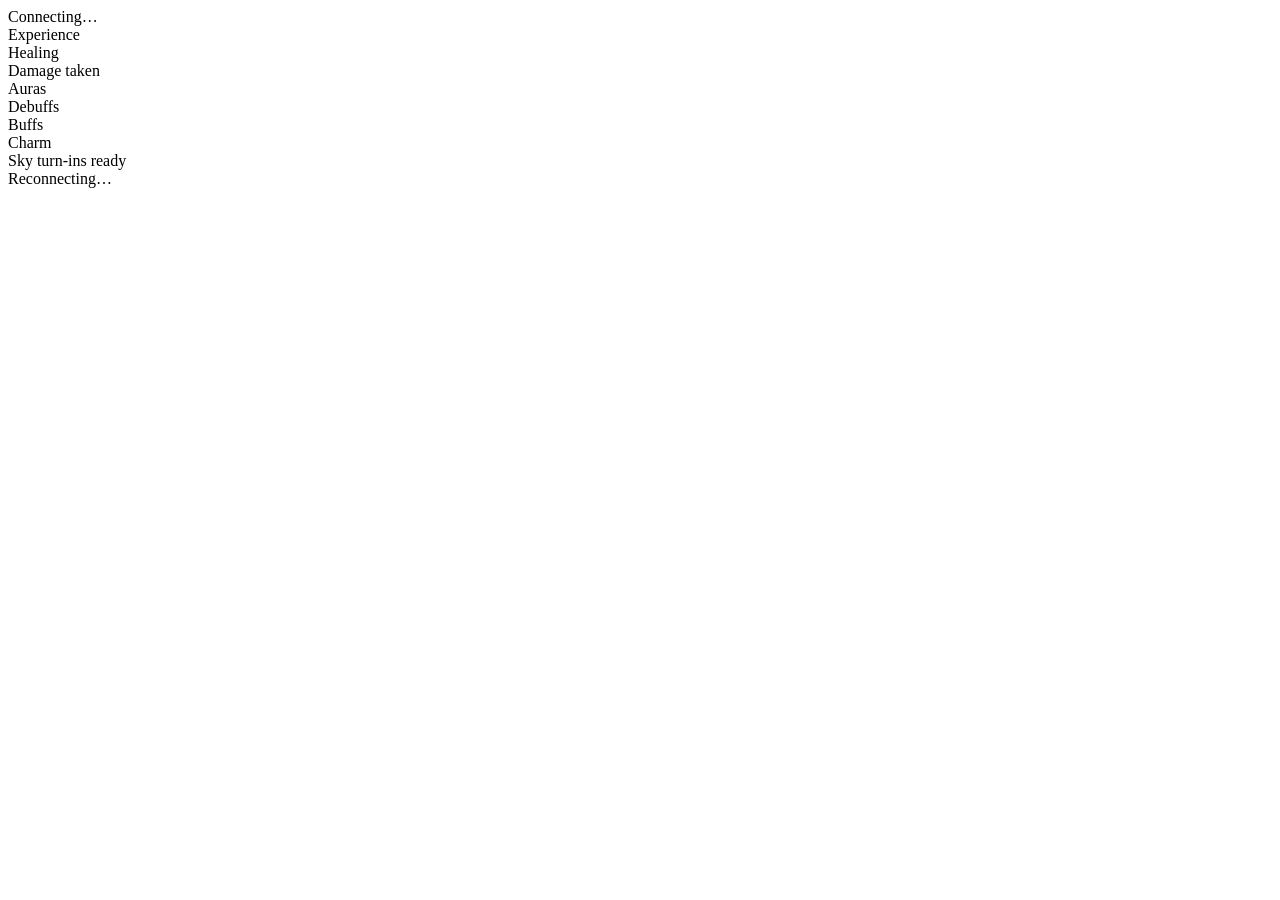
==== crates/eqlparserd/assets/overlay.html @ 8be7443f "Persist history across log files; charm, export and death analysis Five additions, the first of whic" ====
<!doctype html>
<html lang="en">
  <head>
    <meta charset="utf-8" />
    <meta name="viewport" content="width=device-width, initial-scale=1" />
    <title>EQL Overlay</title>
    <link rel="stylesheet" href="/overlay.css" />
  </head>
  <body>
    <div id="app">
      <div id="meter" class="panel">
        <div class="head">
          <span id="enc-title" class="title idle">Connecting…</span>
          <span id="enc-meta" class="meta"></span>
        </div>
        <div id="rows" class="rows"></div>
        <div id="enc-sub" class="sub"></div>
      </div>

      <div id="xp-panel" class="panel">
        <div class="head">
          <span id="xp-title" class="title">Experience</span>
          <span id="xp-meta" class="meta"></span>
        </div>
        <div id="xp-rows" class="rows"></div>
      </div>

      <div id="heal-panel" class="panel">
        <div class="head"><span class="title">Healing</span></div>
        <div id="heal-rows" class="rows"></div>
      </div>

      <div id="taken-panel" class="panel">
        <div class="head"><span class="title">Damage taken</span></div>
        <div id="taken-rows" class="rows"></div>
      </div>

      <div id="aura-panel" class="panel">
        <div class="head">
          <span class="title">Auras</span>
          <span id="aura-meta" class="meta"></span>
        </div>
        <div id="auras" class="rows"></div>
      </div>

      <div id="debuff-panel" class="panel">
        <div class="head"><span class="title">Debuffs</span></div>
        <div id="debuffs" class="rows"></div>
      </div>

      <div id="buff-panel" class="panel">
        <div class="head">
          <span class="title">Buffs</span>
        </div>
        <div id="buffs" class="buffs"></div>
      </div>

      <div id="charm-panel" class="panel hidden">
        <div class="head">
          <span class="title">Charm</span>
          <span id="charm-meta" class="meta"></span>
        </div>
        <div id="charm-rows" class="rows"></div>
      </div>

      <div id="sky-panel" class="panel hidden">
        <div class="head">
          <span class="title">Sky turn-ins ready</span>
          <span id="sky-meta" class="meta"></span>
        </div>
        <div id="sky-rows" class="rows"></div>
      </div>

      <div id="status" class="panel offline hidden">Reconnecting…</div>
    </div>
    <script src="/overlay.js"></script>
  </body>
</html>
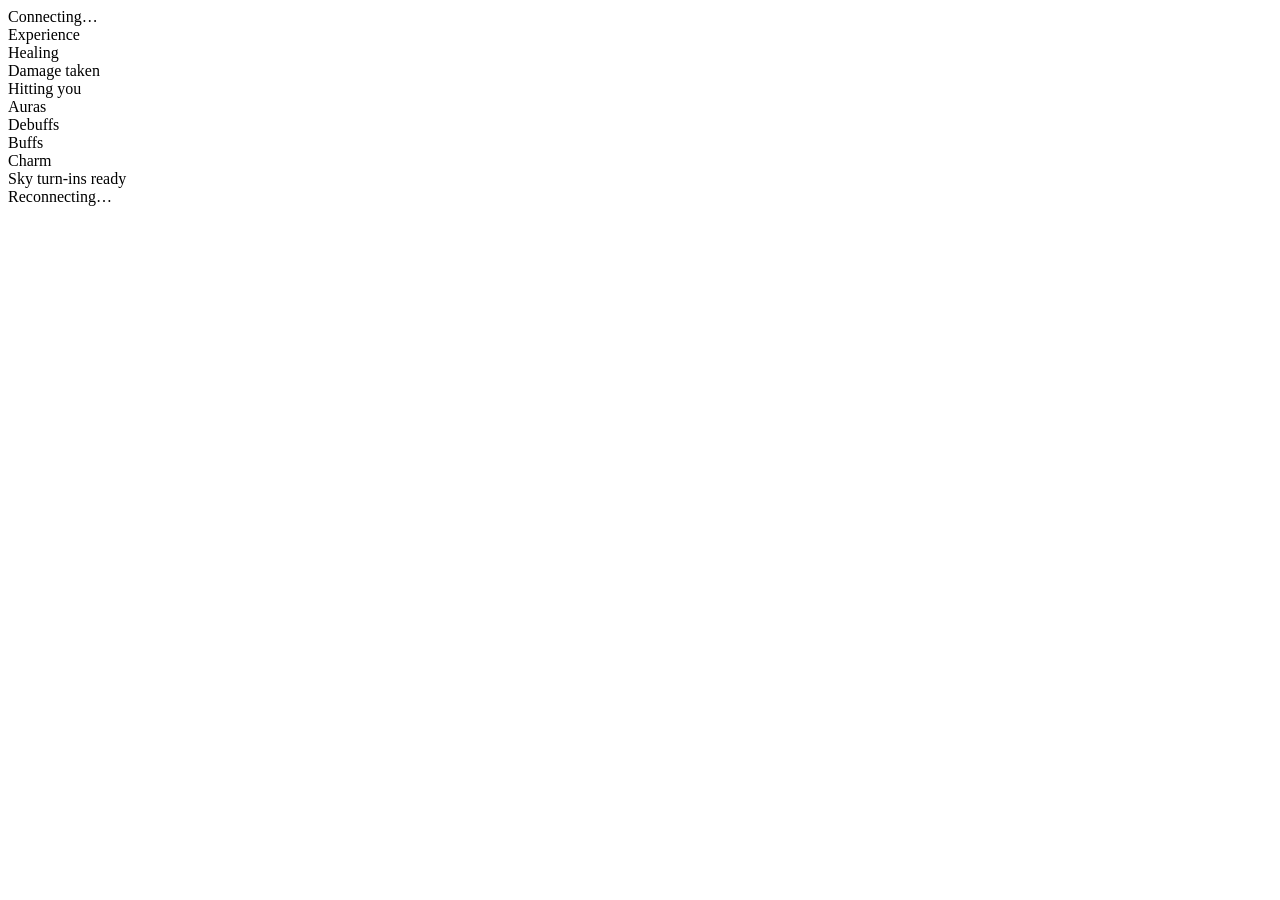
==== commit 9ed3f81c: "Say what is hitting you while it is still hitting you The live view and the overlay both showed a "D" ====
--- a/crates/eqlparserd/assets/overlay.html
+++ b/crates/eqlparserd/assets/overlay.html
@@ -33,6 +33,14 @@
       <div id="taken-panel" class="panel">
         <div class="head"><span class="title">Damage taken</span></div>
         <div id="taken-rows" class="rows"></div>
+      </div>
+
+      <div id="incoming-panel" class="panel hidden">
+        <div class="head">
+          <span class="title">Hitting you</span>
+          <span id="incoming-meta" class="meta"></span>
+        </div>
+        <div id="incoming-rows" class="rows"></div>
       </div>
 
       <div id="aura-panel" class="panel">
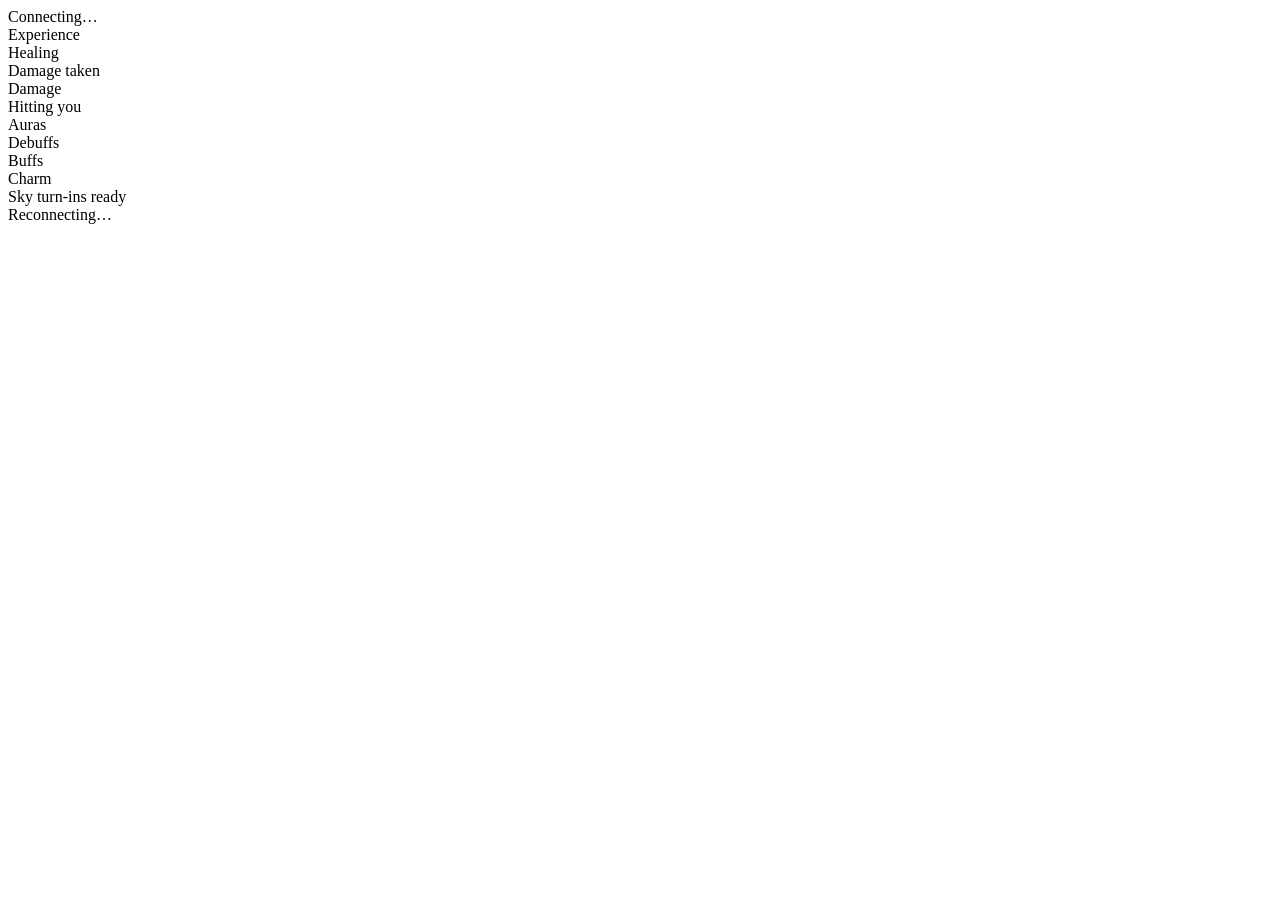
==== commit 41b58a16: "Let the overlay be the size you made it, and show damage as it happens Two independent things decide" ====
--- a/crates/eqlparserd/assets/overlay.html
+++ b/crates/eqlparserd/assets/overlay.html
@@ -33,6 +33,14 @@
       <div id="taken-panel" class="panel">
         <div class="head"><span class="title">Damage taken</span></div>
         <div id="taken-rows" class="rows"></div>
+      </div>
+
+      <div id="dps-panel" class="panel hidden">
+        <div class="head">
+          <span class="title">Damage</span>
+          <span id="dps-meta" class="meta"></span>
+        </div>
+        <div id="dps-spark" class="spark"></div>
       </div>
 
       <div id="incoming-panel" class="panel hidden">
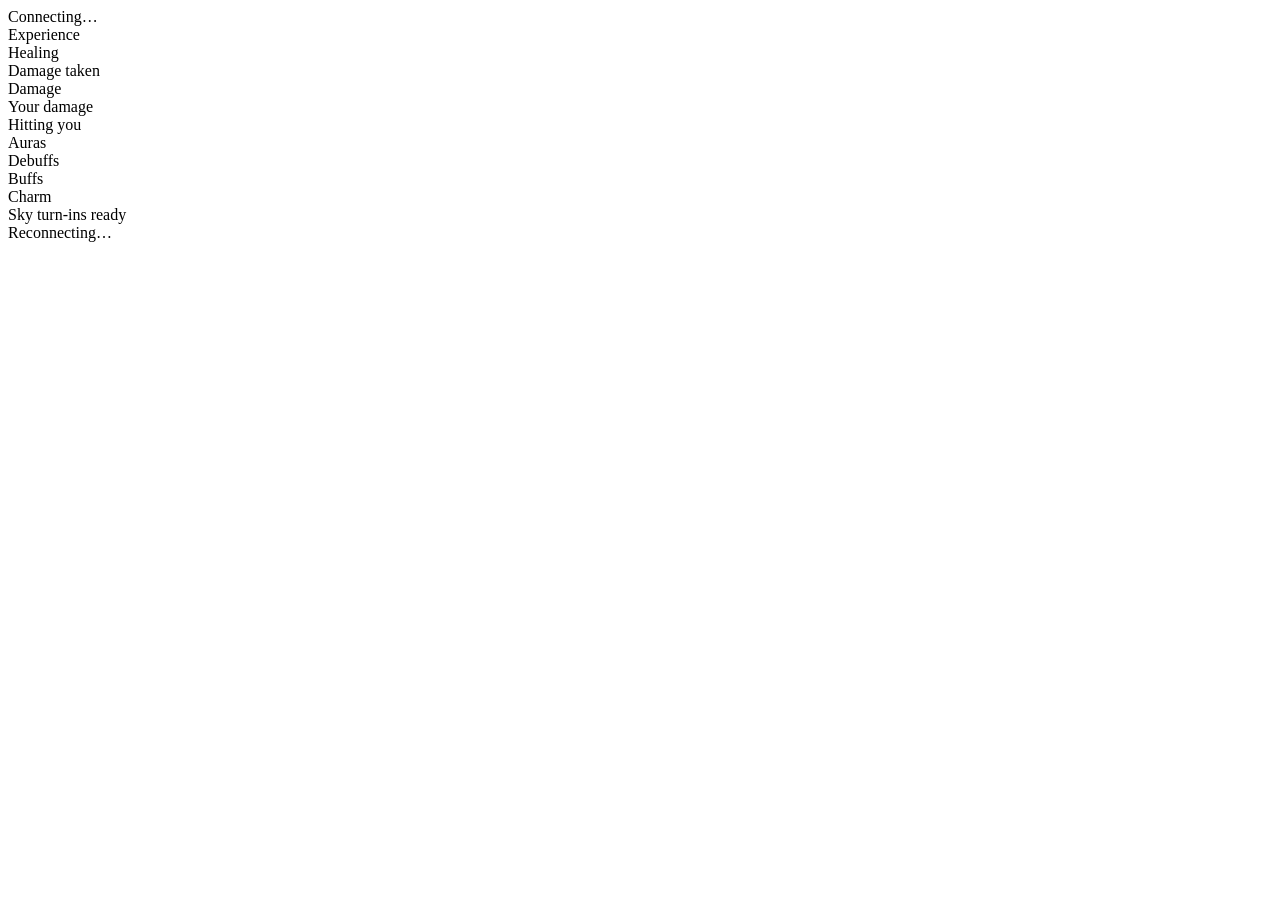
==== commit ebef0913: "Show what your damage is actually made of, while you deal it "Hitting you" answers what is landing o" ====
--- a/crates/eqlparserd/assets/overlay.html
+++ b/crates/eqlparserd/assets/overlay.html
@@ -41,6 +41,14 @@
           <span id="dps-meta" class="meta"></span>
         </div>
         <div id="dps-spark" class="spark"></div>
+      </div>
+
+      <div id="outgoing-panel" class="panel hidden">
+        <div class="head">
+          <span class="title">Your damage</span>
+          <span id="outgoing-meta" class="meta"></span>
+        </div>
+        <div id="outgoing-rows" class="rows"></div>
       </div>
 
       <div id="incoming-panel" class="panel hidden">
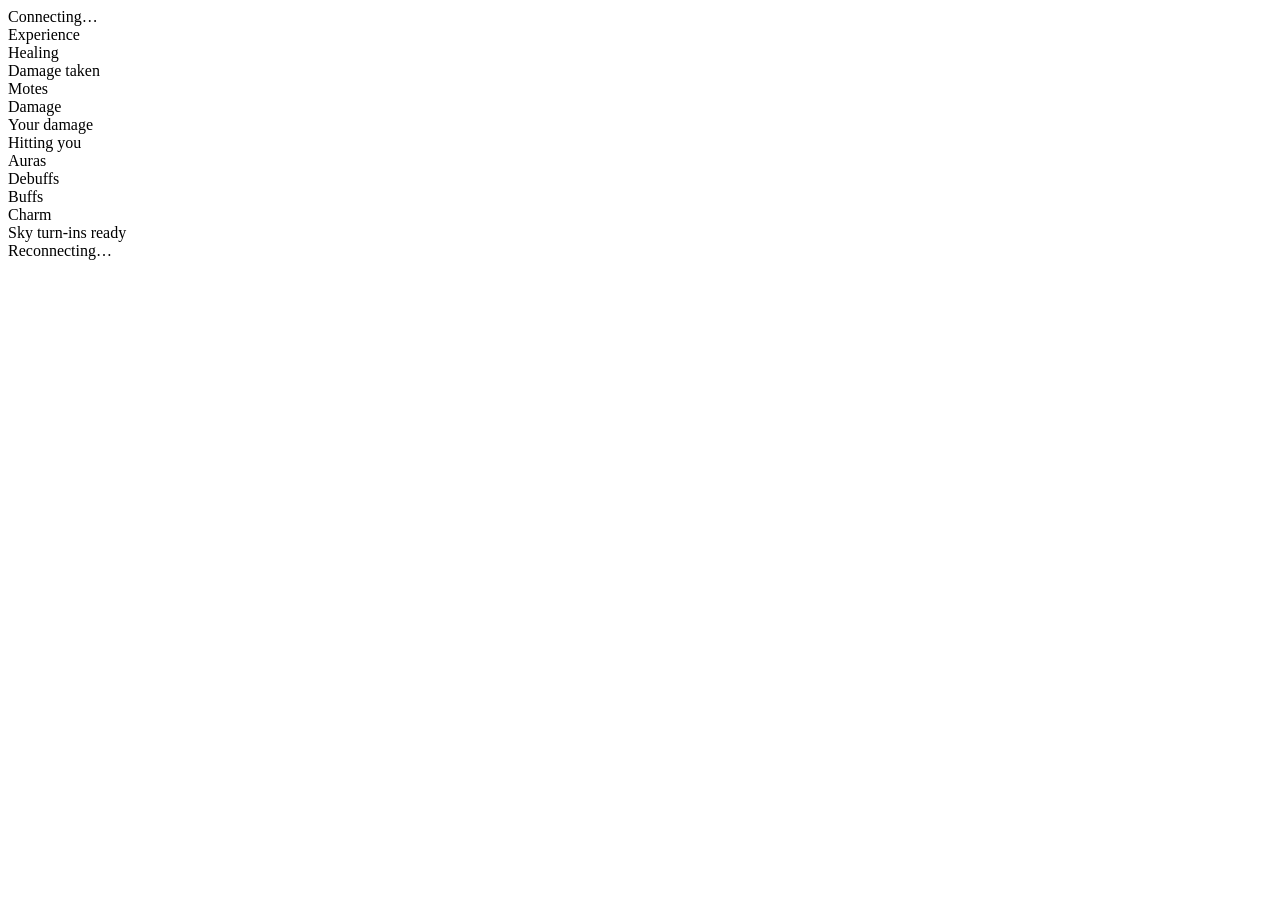
==== commit 5f82032d: "Redraw the motes panel when its numbers change, and put it on the overlay The Motes tab went stale. " ====
--- a/crates/eqlparserd/assets/overlay.html
+++ b/crates/eqlparserd/assets/overlay.html
@@ -33,6 +33,14 @@
       <div id="taken-panel" class="panel">
         <div class="head"><span class="title">Damage taken</span></div>
         <div id="taken-rows" class="rows"></div>
+      </div>
+
+      <div id="motes-panel" class="panel hidden">
+        <div class="head">
+          <span class="title">Motes</span>
+          <span id="motes-meta" class="meta"></span>
+        </div>
+        <div id="motes-rows" class="rows"></div>
       </div>
 
       <div id="dps-panel" class="panel hidden">
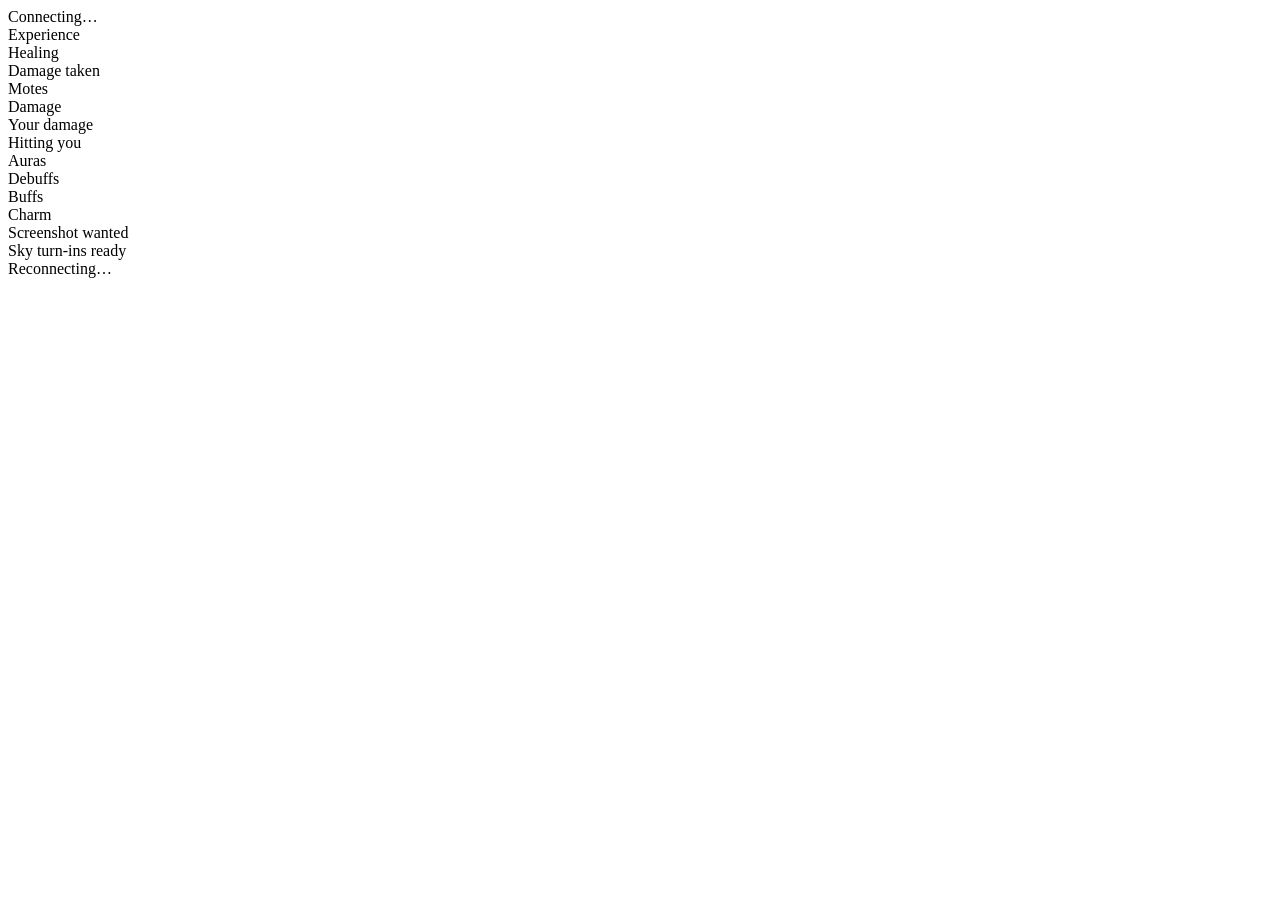
==== commit 39be8e26: "Ask eqldb what it is missing, and say which source each fact came from Two tabs now read the compani" ====
--- a/crates/eqlparserd/assets/overlay.html
+++ b/crates/eqlparserd/assets/overlay.html
@@ -95,6 +95,14 @@
         <div id="charm-rows" class="rows"></div>
       </div>
 
+      <div id="wanted-panel" class="panel hidden">
+        <div class="head">
+          <span class="title">Screenshot wanted</span>
+          <span id="wanted-meta" class="meta"></span>
+        </div>
+        <div id="wanted-rows" class="rows"></div>
+      </div>
+
       <div id="sky-panel" class="panel hidden">
         <div class="head">
           <span class="title">Sky turn-ins ready</span>
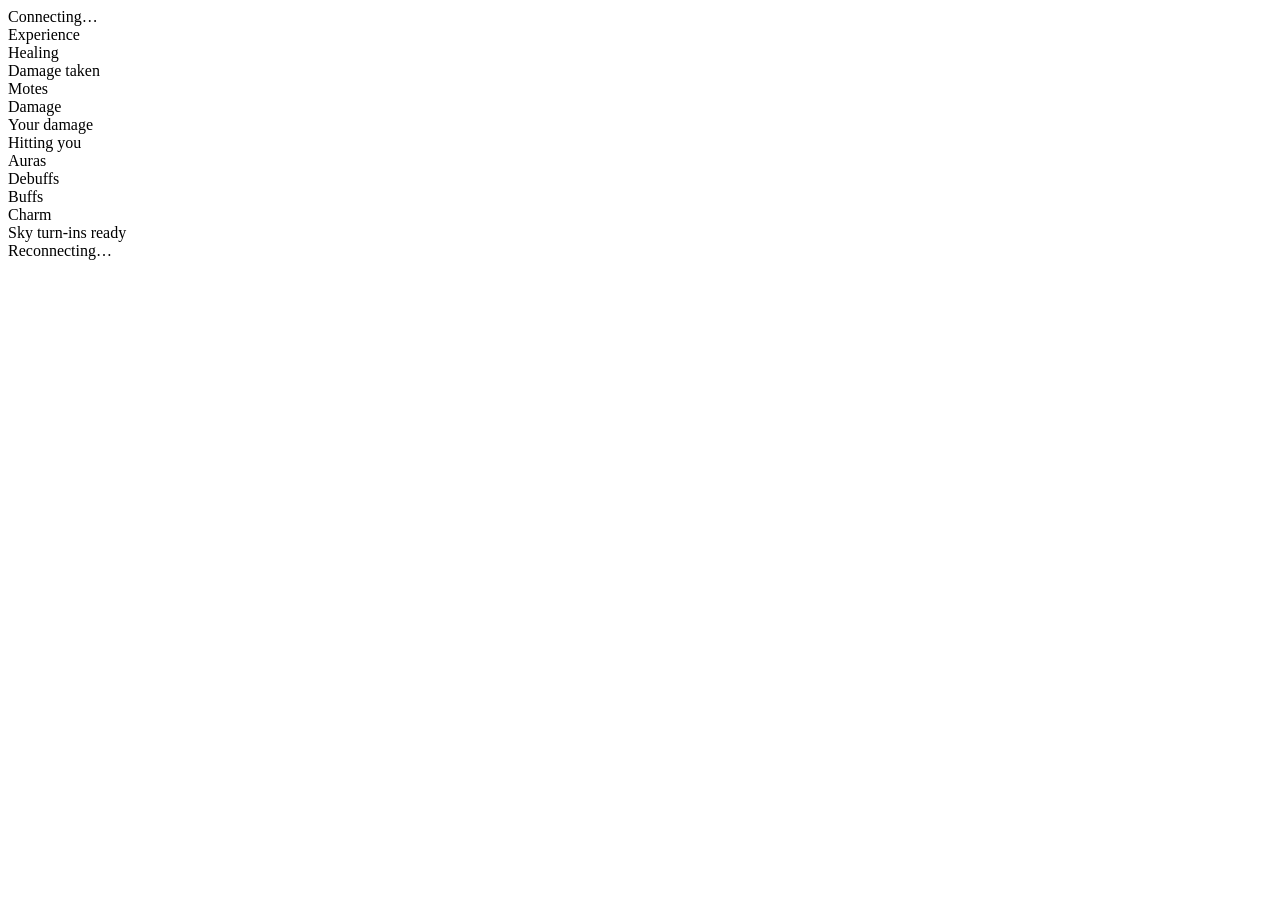
==== commit 345722a1: "Electron: the eqldb tabs, token setting and overlay prompt move out The eqldb collector now does all" ====
--- a/crates/eqlparserd/assets/overlay.html
+++ b/crates/eqlparserd/assets/overlay.html
@@ -95,13 +95,8 @@
         <div id="charm-rows" class="rows"></div>
       </div>
 
-      <div id="wanted-panel" class="panel hidden">
-        <div class="head">
-          <span class="title">Screenshot wanted</span>
-          <span id="wanted-meta" class="meta"></span>
-        </div>
-        <div id="wanted-rows" class="rows"></div>
-      </div>
+      <!-- Panels other apps put up through /api/panels; see overlay.js. -->
+      <div id="app-panels"></div>
 
       <div id="sky-panel" class="panel hidden">
         <div class="head">
